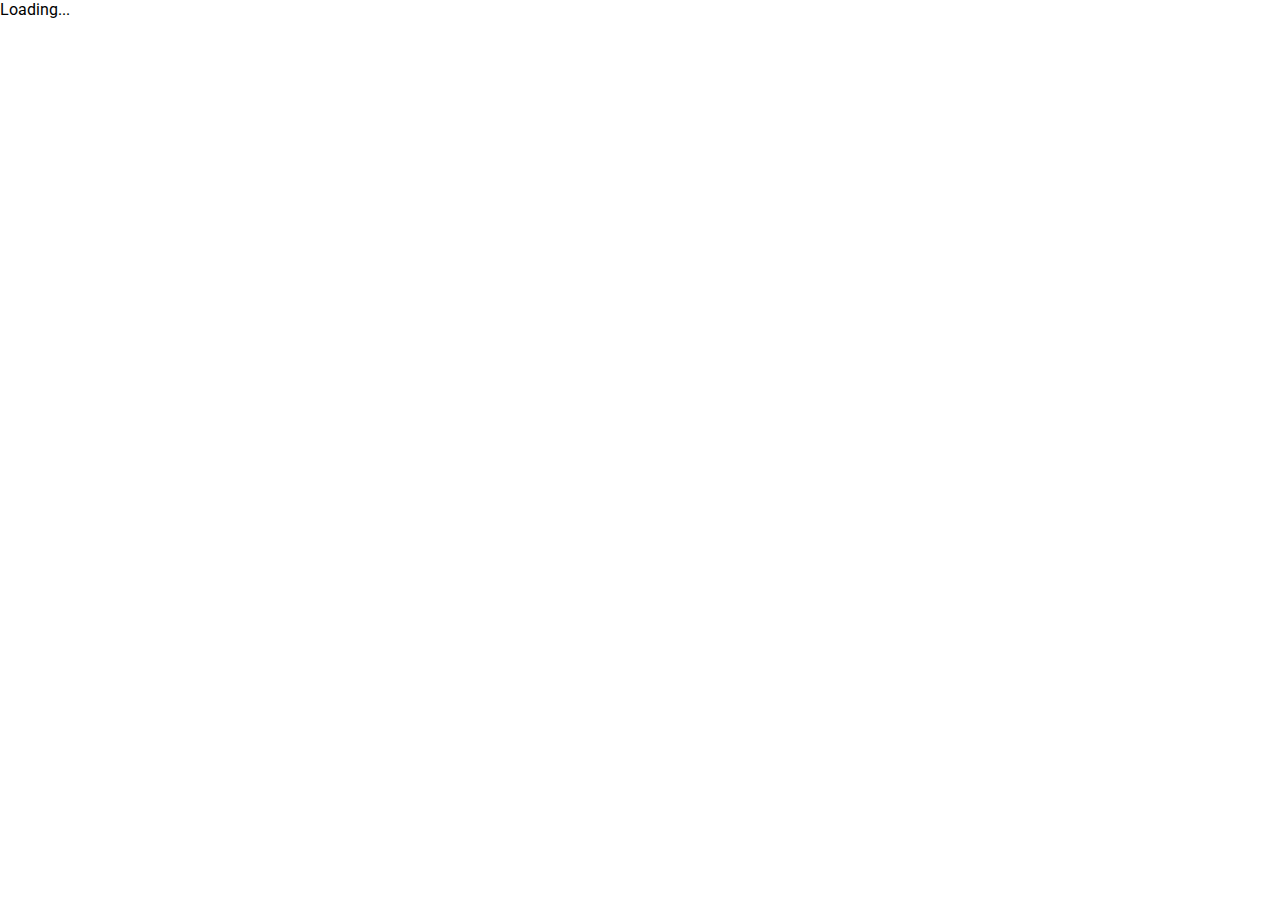
==== example-service-only/index.html @ 2077dc15 "another example for simpler use case demo" ====
<!DOCTYPE html>
<html>
  <head>
    <title>Service Only Example</title>
    <meta charset="utf-8" />
    <meta name="viewport" content="width=device-width, initial-scale=1" />
    <link rel="stylesheet" href="styles.css" />
    <link rel="icon" type="image/png" href="favicon.png" />
    <script src="http://localhost:8080/auth/js/keycloak.js"></script>
    <script defer src="main.dart.js"></script>

    <base href="/" />
  </head>
  <body>
    <my-app>Loading...</my-app>
  </body>
</html>
---- example-service-only/styles.css ----
@import url(https://fonts.googleapis.com/css?family=Roboto);

html,
body {
  width: 100%;
  height: 100%;
  margin: 0;
  padding: 0;
  font-family: "Roboto", sans-serif;
}
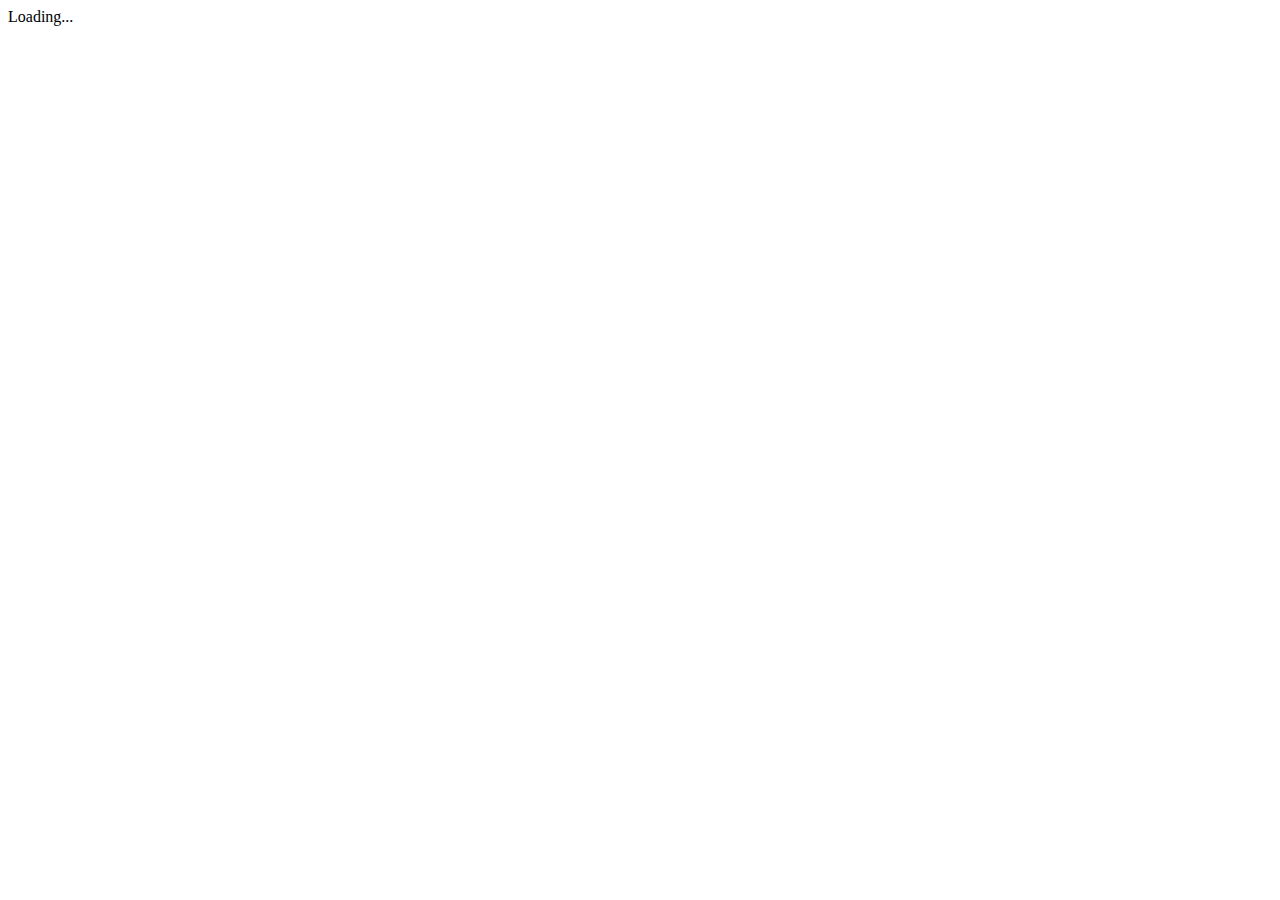
==== commit a565cd42: "angular_components moved to dev dependency" ====
--- a/example-service-only/index.html
+++ b/example-service-only/index.html
@@ -1,6 +1,8 @@
 <!DOCTYPE html>
 <html>
   <head>
+    <base href="/" />
+
     <title>Service Only Example</title>
     <meta charset="utf-8" />
     <meta name="viewport" content="width=device-width, initial-scale=1" />
@@ -8,8 +10,6 @@
     <link rel="icon" type="image/png" href="favicon.png" />
     <script src="http://localhost:8080/auth/js/keycloak.js"></script>
     <script defer src="main.dart.js"></script>
-
-    <base href="/" />
   </head>
   <body>
     <my-app>Loading...</my-app>
--- a/example-service-only/styles.css
+++ b/example-service-only/styles.css
@@ -8,3 +8,7 @@
   padding: 0;
   font-family: "Roboto", sans-serif;
 }
+
+.main {
+  padding: 16px;
+}
